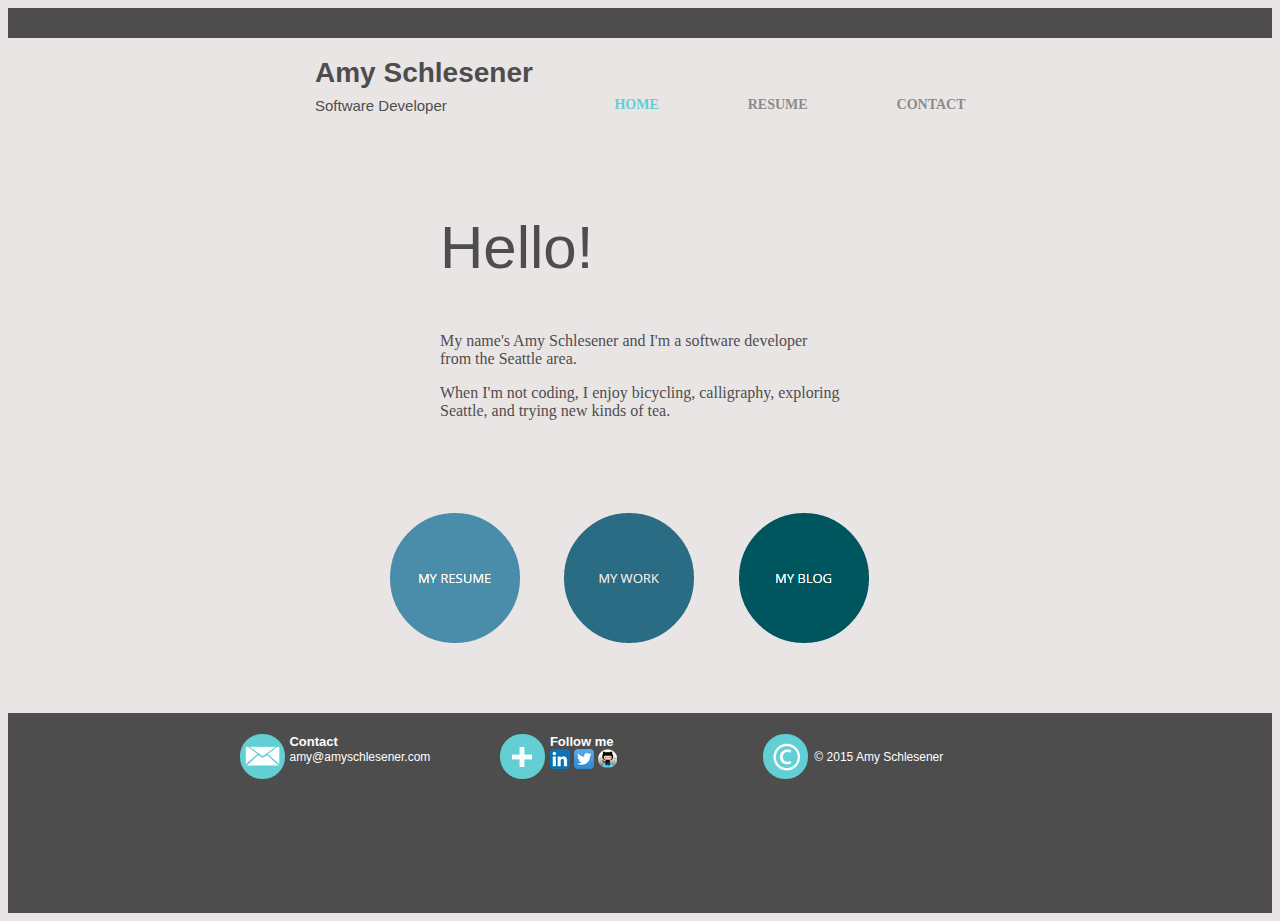
==== index.html @ a88ab92d "Add pages, pictures, and favicon" ====
<!DOCTYPE html PUBLIC "-//W3C//DTD HTML 4.01//EN" "http://www.w3.org/TR/html4/strict.dtd">
<html>
	<head>
		<meta name="google-site-verification" content="8hAzBsR2ztYKOH2r9H-T989ZE_0MTbPB0GRDzz-3sSo" />
		<meta charset="utf-8" >
		<meta content="text/html; charset=ISO-8859-1"
 http-equiv="content-type">
		<meta content="Amy Schlesener" name="author">
		<meta http-equiv="X-UA-Compatible" content="IE=Edge">
		<link rel="stylesheet" type="text/css" href="css/style.css">	
		 <link rel="shortcut icon" href="/favicon.ico" type="image/x-icon">
		<link rel="icon" href="/favicon.ico" type="image/x-icon">
		<title>Amy Schlesener - Welcome</title>
	</head>
	
	<body>
		<div id="container">
		
			<div id="header" class="header">
			</div>
			
			<div id="topMenu" class="topMenu">
				<div id="title" class="title">
					<h1>Amy Schlesener</h1>
					<h4>Software Developer</h4>
				</div>
				<div id="navigation" class="navigation">
					<span style="display:inline-block; width: 40px;"></span>
					<a style="color:#61CFD3;" href="index.html">HOME</a>  
					<span style="display:inline-block; width: 80px;"></span>				
					<a href="resume.html">RESUME</a>
					<span style="display:inline-block; width: 80px;"></span>				
					<a href="contact.html">CONTACT</a>
				</div>
			</div>

			<div id="content" class="content">
				<div id="welcomeContainer" class="centerContainer">
					<div id="welcomeParagraph" class="centerParagraph">
						<h2>Hello!</h2>
						<p>
						My name's Amy Schlesener and I'm a software developer from the Seattle area.
						</p>
						<p>
						When I'm not coding, I enjoy bicycling, calligraphy, exploring Seattle, and trying new kinds of tea. 
						</p>
					</div>
					<div id="myLinkButtons" class="centerImages">
						<a href="resume.html"><img class="centerImage" style="padding-right:20px;"src="pictures/myResumeButtonNormal.png" onmouseover="this.src='pictures/myResumeButtonHover.png';" onmouseout="this.src='pictures/myResumeButtonNormal.png';"></a>
						<a href="http://www.github.com/aschlesener/"><img style="padding-left:20px;padding-right:20px;"class="centerImage" src="pictures/myWorkButtonNormal.png" onmouseover="this.src='pictures/myWorkButtonHover.png';" onmouseout="this.src='pictures/myWorkButtonNormal.png';"></a>
						<a href="cryptic-coding"><img style="padding-left:20px;" class="centerImage" src="pictures/myBlogButtonNormal.png" onmouseover="this.src='pictures/myBlogButtonHover.png';" onmouseout="this.src='pictures/myBlogButtonNormal.png';"></a>
					</div>
				</div>
			</div>

			
			<div id="footer">
				<div id="footerCenter" class="footerCenter">
					<div id="footerContact" class="footerElement">
						<img class="verticalAlign" src="pictures/mailIcon.png">
						<div id="contactText" class="footerText">
							Contact
							<span class="footerSmallText">amy@amyschlesener.com</span>
						</div>
					</div>
					<div id="footerFollow" class="footerElement">
						<img class="verticalAlign" src="pictures/followIcon.png">
						<div id="followText" class="footerText">
							Follow me
							<div id="followButtons"class="footerButtons">
							<a href="http://www.linkedin.com/in/amyschlesener/"><img style="vertical-align:top" src="pictures/linkedinIconLight.png"></a>
							<a href="http://www.twitter.com/amyschlesener/"><img style="vertical-align:top" src="pictures/twitterIconLight.png"></a>
							<a href="http://www.github.com/aschlesener/"><img style="vertical-align:top;position:relative;" src="pictures/githubIconLight.png"></a>							
							</div>
						</div>
					</div>
					<div id="footerCopyright" class="footerElement">
						<img class="verticalAlign"   src="pictures/copyrightIcon.png">
						<div id="copyrightText" class="footerText">
							<div id="copyrightText" class="footerSmallText">
								&#169; 2015 Amy Schlesener
							</div>
						</div>
					</div>
				</div>
			</div>
		</div>
	</body>
</html>
---- css/style.css ----
body {
		background-color: #EAE5E5;
	}
	* {
		font-family: 'Noticia Text', sans-serif;	
		color: #4D4D4D;
	}
	#container {
		width: 100%;
		margin: 0px auto;
		padding-top: 0px;
	}
	#content {
		width: 700px;
		margin: 0px auto;
	}
	#content h2 {
		font-size: 60px;
		font-weight: normal;
	}
	#content h6 {
		font-size: 17px;
		font-weight: normal;
	}
	#header {
		width: 100%;
		height: 30px;
		top: 0px;
		background-color: #4D4D4D;
	}
	#footer {
		width:100%;
		height: 200px;
		top:10px;
		background-color: #4D4D4D;	
	}
	.topMenu {
		width: 700px;
		height: 125px;
		top: 0px;
		margin: 0px auto;
		position: relative;
	}
	.title {
		font-size: 14px;
		position: relative;
		font-weight: bold;
		height: 125px;
		width: 40%;
		float: left;
		top: 0px;
		text-indent: 25px;
	}
	.title h1 {
		height: 20px;
	}
	.title h4 {
		font-weight: normal;
		font-size: 15px;	
		top: 5px;
		height: 16px;
	}
	.navigation {
		padding-top: 57px;
		height: 45px;
		width: 60%;
		float: left;
	}
	.navigation a {
		font-size: 14px;
		font-weight: bold;
		text-decoration: none;
		color: #8B8B8B;	
		font-family: 'Noticia';
	}
	.navigation a:hover {
		color: #61CFD3
	}
	.centerContainer {
	width:500px;
		margin: 0px auto;
		position:relative;
	}
	.centerParagraph {
		width: 400px;
		height:300px;
		margin: 0px auto;
	}
	.centerParagraph p {
		width: 400px;
		font-family:Open Sans;
	}
	.centerImages {
		width:500px;
		height:200px;
		margin: 0px auto;
		display:inline-block;
	}
	.centerImage {
	 display:inline-block;

 		margin: 0px auto;
	}
	.socialContacts {
		height: 250px;
		position: relative;
		font-size: 17px;
		left: 100px;
		font-weight: normal;
		display: inline-block;
	}
	.verticalAlign {
		vertical-align: middle;
	}
	.footerCenter {
		width: 800px;
		height: 125px;
		margin: 0px auto;
	}
	.footerElement {
		height: 70px;
		width: 32%;
		display:inline-block;
		padding-top: 20px;
	}
	.footerText, 
	#footerSmallText {
		width:150px;
		height:70px;
		font-size: 13px;
		font-weight: bold;
		font-family: 'Open Sans', sans-serif;
		color: #FFFFFF;
		display:inline-block;
		}
	.footerSmallText {
		font-weight:normal;
		font-size:12px;
		color: #FFFFFF;
	}
	.footerButtons {
		width:150px;
		height:70px;
		display:inline-block;
		margin:auto;
	}
	.button, 
	#blogButton,
	#workButton,
	#resumeButton {
		width: 191px; 
		height: 191px; 
		display:block;	
	}
	.blogButton { 
		background-image: url('img/duck.png');
	}
	.workButton { 
		background-image: url('img/duck.png');
	}
	.resumeButton { 
		background-image: url('img/duck.png');
	}
	
	.clearfix:after {
		content:"."; 
		display:block; 
		height:0; 
		clear:both; 
		visibility:hidden;
		}
	.clearfix {display:inline-block;}
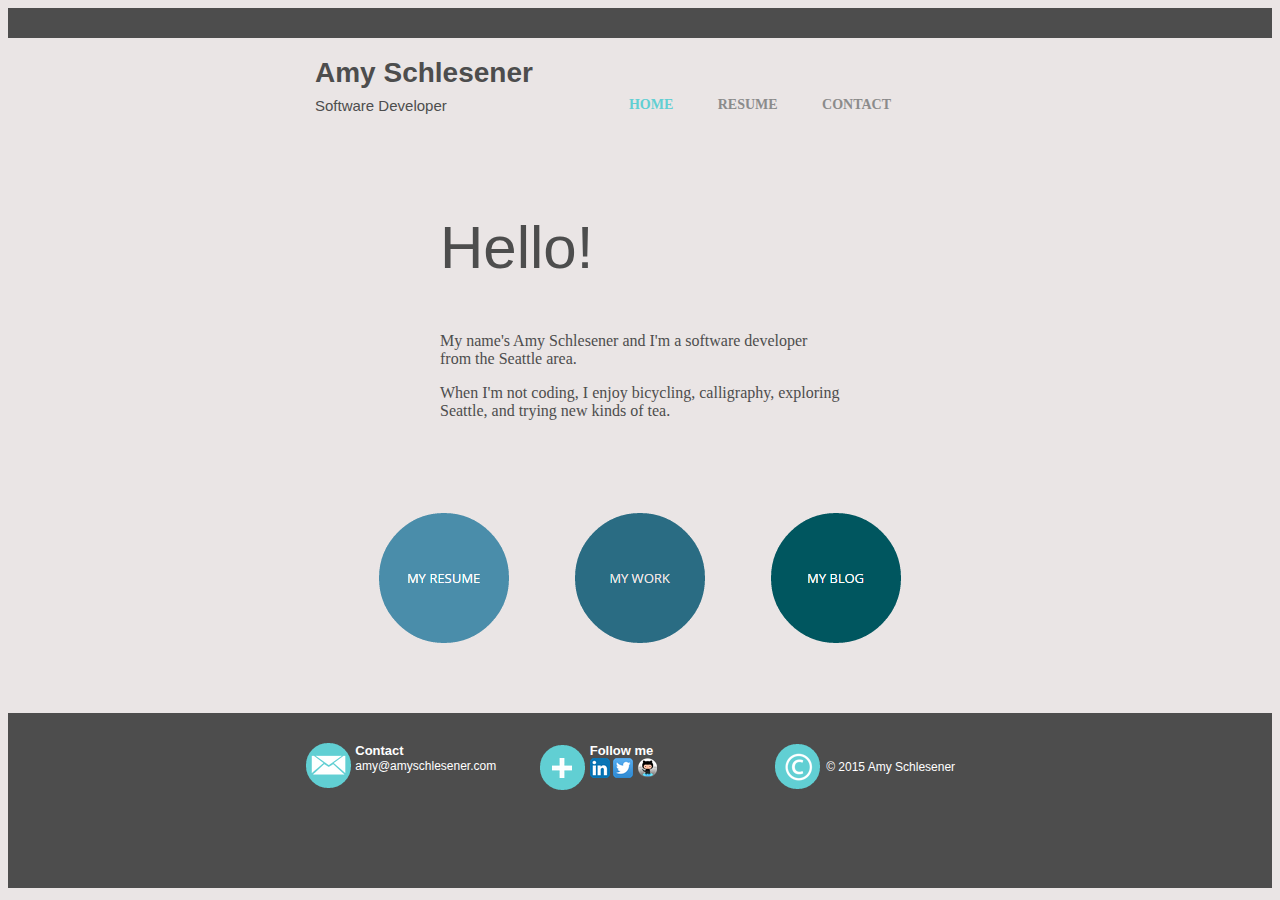
==== commit 6a406567: "Add responsiveness" ====
--- a/index.html
+++ b/index.html
@@ -2,13 +2,14 @@
 <html>
 	<head>
 		<meta name="google-site-verification" content="8hAzBsR2ztYKOH2r9H-T989ZE_0MTbPB0GRDzz-3sSo" />
+		<meta name="viewport" content="width=device-width, initial-scale=1">
 		<meta charset="utf-8" >
 		<meta content="text/html; charset=ISO-8859-1"
  http-equiv="content-type">
 		<meta content="Amy Schlesener" name="author">
 		<meta http-equiv="X-UA-Compatible" content="IE=Edge">
-		<link rel="stylesheet" type="text/css" href="css/style.css">	
-		 <link rel="shortcut icon" href="/favicon.ico" type="image/x-icon">
+		<link rel="stylesheet" type="text/css" href="css/style.css">
+		<link rel="shortcut icon" href="/favicon.ico" type="image/x-icon">
 		<link rel="icon" href="/favicon.ico" type="image/x-icon">
 		<title>Amy Schlesener - Welcome</title>
 	</head>
@@ -25,11 +26,8 @@
 					<h4>Software Developer</h4>
 				</div>
 				<div id="navigation" class="navigation">
-					<span style="display:inline-block; width: 40px;"></span>
 					<a style="color:#61CFD3;" href="index.html">HOME</a>  
-					<span style="display:inline-block; width: 80px;"></span>				
 					<a href="resume.html">RESUME</a>
-					<span style="display:inline-block; width: 80px;"></span>				
 					<a href="contact.html">CONTACT</a>
 				</div>
 			</div>
@@ -46,36 +44,41 @@
 						</p>
 					</div>
 					<div id="myLinkButtons" class="centerImages">
-						<a href="resume.html"><img class="centerImage" style="padding-right:20px;"src="pictures/myResumeButtonNormal.png" onmouseover="this.src='pictures/myResumeButtonHover.png';" onmouseout="this.src='pictures/myResumeButtonNormal.png';"></a>
-						<a href="http://www.github.com/aschlesener/"><img style="padding-left:20px;padding-right:20px;"class="centerImage" src="pictures/myWorkButtonNormal.png" onmouseover="this.src='pictures/myWorkButtonHover.png';" onmouseout="this.src='pictures/myWorkButtonNormal.png';"></a>
-						<a href="cryptic-coding"><img style="padding-left:20px;" class="centerImage" src="pictures/myBlogButtonNormal.png" onmouseover="this.src='pictures/myBlogButtonHover.png';" onmouseout="this.src='pictures/myBlogButtonNormal.png';"></a>
+						<div class="centered">
+							<a href="resume.html"><img src="pictures/myResumeButtonNormal.png" onmouseover="this.src='pictures/myResumeButtonHover.png';" onmouseout="this.src='pictures/myResumeButtonNormal.png';"></a>
+						</div>
+						<div class="centered">
+							<a href="http://www.github.com/aschlesener/"><img src="pictures/myWorkButtonNormal.png" onmouseover="this.src='pictures/myWorkButtonHover.png';" onmouseout="this.src='pictures/myWorkButtonNormal.png';"></a>
+						</div>
+						<div class="centered">
+							<a href="cryptic-coding"><img src="pictures/myBlogButtonNormal.png" onmouseover="this.src='pictures/myBlogButtonHover.png';" onmouseout="this.src='pictures/myBlogButtonNormal.png';"></a>
+						</div>
 					</div>
 				</div>
 			</div>
 
-			
 			<div id="footer">
 				<div id="footerCenter" class="footerCenter">
 					<div id="footerContact" class="footerElement">
-						<img class="verticalAlign" src="pictures/mailIcon.png">
+						<img src="pictures/mailIcon.png">
 						<div id="contactText" class="footerText">
 							Contact
 							<span class="footerSmallText">amy@amyschlesener.com</span>
 						</div>
 					</div>
 					<div id="footerFollow" class="footerElement">
-						<img class="verticalAlign" src="pictures/followIcon.png">
+						<img src="pictures/followIcon.png">
 						<div id="followText" class="footerText">
 							Follow me
 							<div id="followButtons"class="footerButtons">
-							<a href="http://www.linkedin.com/in/amyschlesener/"><img style="vertical-align:top" src="pictures/linkedinIconLight.png"></a>
-							<a href="http://www.twitter.com/amyschlesener/"><img style="vertical-align:top" src="pictures/twitterIconLight.png"></a>
-							<a href="http://www.github.com/aschlesener/"><img style="vertical-align:top;position:relative;" src="pictures/githubIconLight.png"></a>							
+								<a href="http://www.linkedin.com/in/amyschlesener/"><img src="pictures/linkedinIconLight.png"></a>
+								<a href="http://www.twitter.com/amyschlesener/"><img  src="pictures/twitterIconLight.png"></a>
+								<a href="http://www.github.com/aschlesener/"><img style="position:relative;" src="pictures/githubIconLight.png"></a>							
 							</div>
 						</div>
 					</div>
 					<div id="footerCopyright" class="footerElement">
-						<img class="verticalAlign"   src="pictures/copyrightIcon.png">
+						<img src="pictures/copyrightIcon.png">
 						<div id="copyrightText" class="footerText">
 							<div id="copyrightText" class="footerSmallText">
 								&#169; 2015 Amy Schlesener
--- a/css/style.css
+++ b/css/style.css
@@ -1,17 +1,16 @@
 	body {
 		background-color: #EAE5E5;
-	}
-	* {
+		max-width:100%;
+		max-height:100%;
 		font-family: 'Noticia Text', sans-serif;	
 		color: #4D4D4D;
 	}
+
 	#container {
-		width: 100%;
 		margin: 0px auto;
 		padding-top: 0px;
 	}
 	#content {
-		width: 700px;
 		margin: 0px auto;
 	}
 	#content h2 {
@@ -23,14 +22,13 @@
 		font-weight: normal;
 	}
 	#header {
-		width: 100%;
 		height: 30px;
 		top: 0px;
 		background-color: #4D4D4D;
 	}
 	#footer {
-		width:100%;
-		height: 200px;
+		max-width:100%;
+		height: 175px;
 		top:10px;
 		background-color: #4D4D4D;	
 	}
@@ -65,6 +63,7 @@
 		height: 45px;
 		width: 60%;
 		float: left;
+		text-align:center;
 	}
 	.navigation a {
 		font-size: 14px;
@@ -72,12 +71,13 @@
 		text-decoration: none;
 		color: #8B8B8B;	
 		font-family: 'Noticia';
+		padding-right:40px;
 	}
 	.navigation a:hover {
 		color: #61CFD3
 	}
 	.centerContainer {
-	width:500px;
+		width:600px;
 		margin: 0px auto;
 		position:relative;
 	}
@@ -87,19 +87,31 @@
 		margin: 0px auto;
 	}
 	.centerParagraph p {
-		width: 400px;
+		
 		font-family:Open Sans;
 	}
 	.centerImages {
-		width:500px;
+		width:600px;
 		height:200px;
 		margin: 0px auto;
 		display:inline-block;
-	}
-	.centerImage {
-	 display:inline-block;
+		text-align:center;
+	}
+	.centerImages a {
+		display:inline-block;
+		width:130px;
 
- 		margin: 0px auto;
+	}
+	.centered {
+		width:32%;
+		display:inline-block;	
+	}
+	.leftContainer {
+		width:700px;
+		height:400px;
+		position:relative;	
+		margin: 0px auto;
+		position: relative;	
 	}
 	.socialContacts {
 		height: 250px;
@@ -109,31 +121,36 @@
 		font-weight: normal;
 		display: inline-block;
 	}
-	.verticalAlign {
+	.footerCenter {
+		width: 750px;
+		height: 125px;
+		margin: 0px auto;
 		vertical-align: middle;
-	}
-	.footerCenter {
-		width: 800px;
-		height: 125px;
-		margin: 0px auto;
+		text-align: center;
 	}
 	.footerElement {
-		height: 70px;
-		width: 32%;
-		display:inline-block;
-		padding-top: 20px;
+		height: 60px;
+		width: 230px;
+		display:inline-block;
+		vertical-align: middle;
+		margin-top:30px;
+	}
+	.footerElement img {
+		vertical-align: middle;
 	}
 	.footerText, 
 	#footerSmallText {
 		width:150px;
-		height:70px;
+		text-align:left;
+		height:45px;
+		font-family: 'Open Sans', sans-serif;
 		font-size: 13px;
 		font-weight: bold;
-		font-family: 'Open Sans', sans-serif;
 		color: #FFFFFF;
 		display:inline-block;
 		}
 	.footerSmallText {
+		font-family: 'Noticia Text', sans-serif;	
 		font-weight:normal;
 		font-size:12px;
 		color: #FFFFFF;
@@ -144,24 +161,6 @@
 		display:inline-block;
 		margin:auto;
 	}
-	.button, 
-	#blogButton,
-	#workButton,
-	#resumeButton {
-		width: 191px; 
-		height: 191px; 
-		display:block;	
-	}
-	.blogButton { 
-		background-image: url('img/duck.png');
-	}
-	.workButton { 
-		background-image: url('img/duck.png');
-	}
-	.resumeButton { 
-		background-image: url('img/duck.png');
-	}
-	
 	.clearfix:after {
 		content:"."; 
 		display:block; 
@@ -169,4 +168,104 @@
 		clear:both; 
 		visibility:hidden;
 		}
-	.clearfix {display:inline-block;}+	.clearfix {display:inline-block;}
+	
+	@media (max-width: 700px) {
+		body {
+			max-width:100%;
+		}
+		content {
+			max-width:100%;
+		}
+		#header {
+			max-width: 100%;
+		}
+		#footer {
+			width: 100%;
+			height:275px;
+		}
+		h2 {
+			text-align:center;
+			margin-top:10px;
+			margin-bottom: 10px;
+		}
+		p {
+			text-align:center;
+		}
+		.centerContainer {
+			width:100%;
+		}
+		.footerCenter {
+			width: 100%;
+			height:275px;
+		}
+		.footerElement {
+			margin: 0 auto;
+			height: 70px;
+			width:240px;
+			margin: 0 auto;
+			padding-top: 20px;
+			display:block;
+		}
+		.footerText {
+			width:150px;
+			height:70px;
+		}
+		.footerSmallText {
+			width:150px;
+			height:70px;
+		}
+		
+		.topMenu {
+			max-width:100%;
+			height:100px;
+		}
+		.title {
+			margin: 0 auto;
+			position:relative;
+			top: 0px;
+			float:none;
+			height:75%;
+			width:100%;
+			text-align:center;
+		}
+		.title h1 {
+			height: 20px;
+		}
+		.title h4 {
+			height: 16px;
+		}
+		.navigation {
+			position:relative;
+			float:none;
+			text-align:center;
+			padding-top:0px;
+			width:100%;
+			height:25%;
+		}
+		.navigation a {
+			padding-right:25px;
+		}
+		.centerParagraph {
+			width: 100%;
+			height:85%;
+		}
+		.leftContainer {
+			width: 100%;
+			height:85%;
+		}
+		.centerImages {
+			width:100%;
+			height:150px;
+			margin: 0px auto;
+			display:inline-block;
+			text-align:center;
+			overflow:auto;
+		}
+		.socialContacts {
+			margin: 0px auto;
+			width:100%;
+			text-align:center;
+			left:0px;
+		}
+	}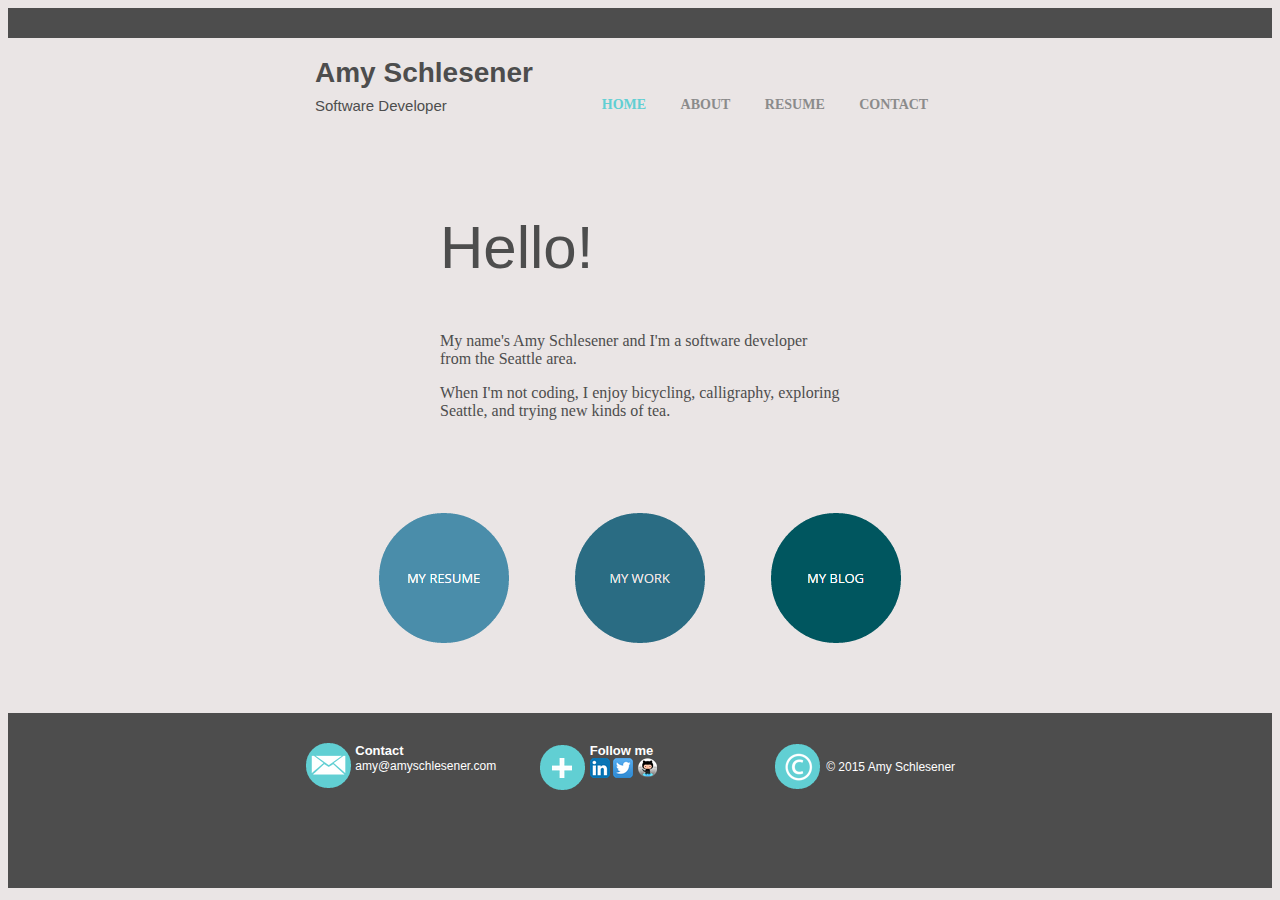
==== commit d547b811: "Use HTML5 nav element" ====
--- a/index.html
+++ b/index.html
@@ -25,11 +25,12 @@
 					<h1>Amy Schlesener</h1>
 					<h4>Software Developer</h4>
 				</div>
-				<div id="navigation" class="navigation">
-					<a style="color:#61CFD3;" href="index.html">HOME</a>  
+				<nav class="navigation">
+					<a style="color:#61CFD3;" href="index.html">HOME</a> 
+					<a href="about.html">ABOUT</a>					
 					<a href="resume.html">RESUME</a>
 					<a href="contact.html">CONTACT</a>
-				</div>
+				</nav>
 			</div>
 
 			<div id="content" class="content">
--- a/css/style.css
+++ b/css/style.css
@@ -71,7 +71,7 @@
 		text-decoration: none;
 		color: #8B8B8B;	
 		font-family: 'Noticia';
-		padding-right:40px;
+		padding-right:30px;
 	}
 	.navigation a:hover {
 		color: #61CFD3
@@ -108,13 +108,13 @@
 	}
 	.leftContainer {
 		width:700px;
-		height:400px;
 		position:relative;	
 		margin: 0px auto;
 		position: relative;	
+		padding-bottom:20px;
 	}
 	.socialContacts {
-		height: 250px;
+		height: 220px;
 		position: relative;
 		font-size: 17px;
 		left: 100px;
@@ -189,6 +189,9 @@
 			margin-top:10px;
 			margin-bottom: 10px;
 		}
+		h4 {
+			text-align:center;
+		}
 		p {
 			text-align:center;
 		}
@@ -242,9 +245,10 @@
 			padding-top:0px;
 			width:100%;
 			height:25%;
+			margin: 0px auto;
 		}
 		.navigation a {
-			padding-right:25px;
+			padding-right:6px;
 		}
 		.centerParagraph {
 			width: 100%;
@@ -253,6 +257,9 @@
 		.leftContainer {
 			width: 100%;
 			height:85%;
+		}
+		.leftParagraph p {
+			text-align:left;
 		}
 		.centerImages {
 			width:100%;
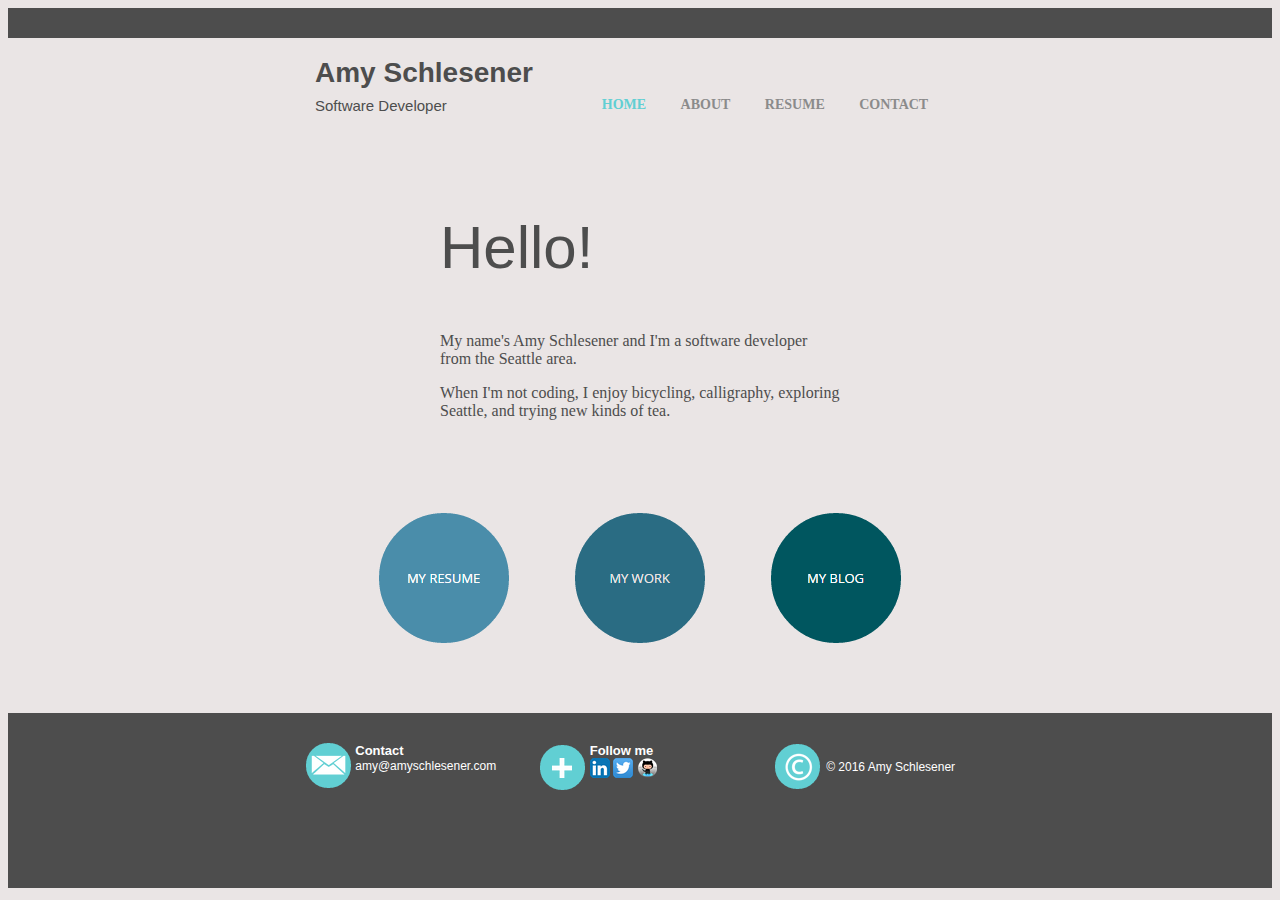
==== commit 17b4e172: "Update date" ====
--- a/index.html
+++ b/index.html
@@ -82,7 +82,7 @@
 						<img src="pictures/copyrightIcon.png">
 						<div id="copyrightText" class="footerText">
 							<div id="copyrightText" class="footerSmallText">
-								&#169; 2015 Amy Schlesener
+								&#169; 2016 Amy Schlesener
 							</div>
 						</div>
 					</div>
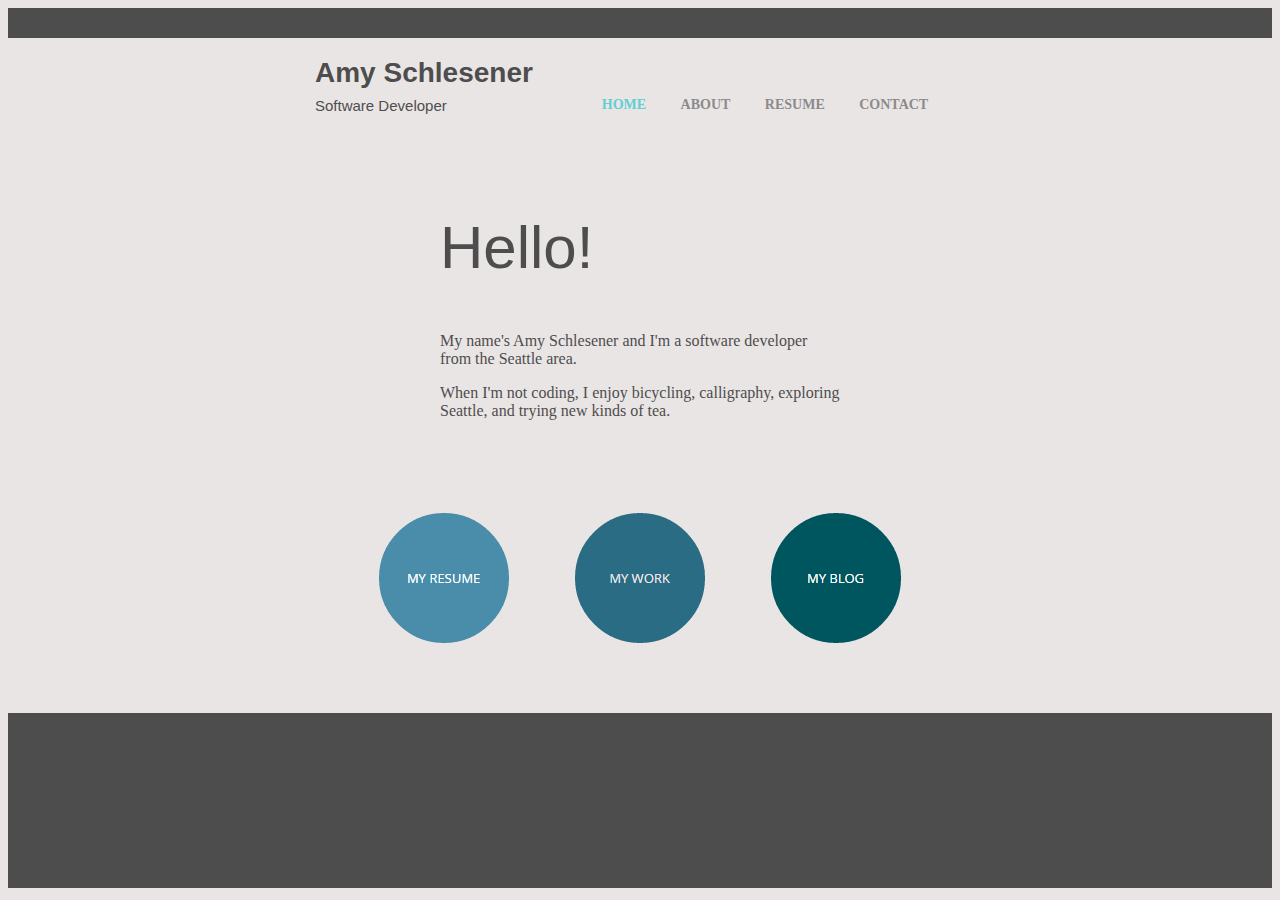
==== commit fd751e38: "Use template for footer" ====
--- a/index.html
+++ b/index.html
@@ -12,6 +12,12 @@
 		<link rel="shortcut icon" href="/favicon.ico" type="image/x-icon">
 		<link rel="icon" href="/favicon.ico" type="image/x-icon">
 		<title>Amy Schlesener - Welcome</title>
+		<script src="https://code.jquery.com/jquery-3.1.1.min.js" integrity="sha256-hVVnYaiADRTO2PzUGmuLJr8BLUSjGIZsDYGmIJLv2b8=" crossorigin="anonymous"></script>
+		<script> 
+			$(function(){
+			  $("#footer").load("footer.html"); 
+			});
+		</script> 
 	</head>
 	
 	<body>
@@ -49,44 +55,16 @@
 							<a href="resume.html"><img src="pictures/myResumeButtonNormal.png" onmouseover="this.src='pictures/myResumeButtonHover.png';" onmouseout="this.src='pictures/myResumeButtonNormal.png';"></a>
 						</div>
 						<div class="centered">
-							<a href="http://www.github.com/aschlesener/"><img src="pictures/myWorkButtonNormal.png" onmouseover="this.src='pictures/myWorkButtonHover.png';" onmouseout="this.src='pictures/myWorkButtonNormal.png';"></a>
+							<a href="http://www.github.com/aschlesener/" target="_blank"><img src="pictures/myWorkButtonNormal.png" onmouseover="this.src='pictures/myWorkButtonHover.png';" onmouseout="this.src='pictures/myWorkButtonNormal.png';"></a>
 						</div>
 						<div class="centered">
-							<a href="cryptic-coding"><img src="pictures/myBlogButtonNormal.png" onmouseover="this.src='pictures/myBlogButtonHover.png';" onmouseout="this.src='pictures/myBlogButtonNormal.png';"></a>
+							<a href="cryptic-coding" target="_blank"><img src="pictures/myBlogButtonNormal.png" onmouseover="this.src='pictures/myBlogButtonHover.png';" onmouseout="this.src='pictures/myBlogButtonNormal.png';"></a>
 						</div>
 					</div>
 				</div>
 			</div>
 
 			<div id="footer">
-				<div id="footerCenter" class="footerCenter">
-					<div id="footerContact" class="footerElement">
-						<img src="pictures/mailIcon.png">
-						<div id="contactText" class="footerText">
-							Contact
-							<span class="footerSmallText">amy@amyschlesener.com</span>
-						</div>
-					</div>
-					<div id="footerFollow" class="footerElement">
-						<img src="pictures/followIcon.png">
-						<div id="followText" class="footerText">
-							Follow me
-							<div id="followButtons"class="footerButtons">
-								<a href="http://www.linkedin.com/in/amyschlesener/"><img src="pictures/linkedinIconLight.png"></a>
-								<a href="http://www.twitter.com/amyschlesener/"><img  src="pictures/twitterIconLight.png"></a>
-								<a href="http://www.github.com/aschlesener/"><img style="position:relative;" src="pictures/githubIconLight.png"></a>							
-							</div>
-						</div>
-					</div>
-					<div id="footerCopyright" class="footerElement">
-						<img src="pictures/copyrightIcon.png">
-						<div id="copyrightText" class="footerText">
-							<div id="copyrightText" class="footerSmallText">
-								&#169; 2016 Amy Schlesener
-							</div>
-						</div>
-					</div>
-				</div>
 			</div>
 		</div>
 	</body>
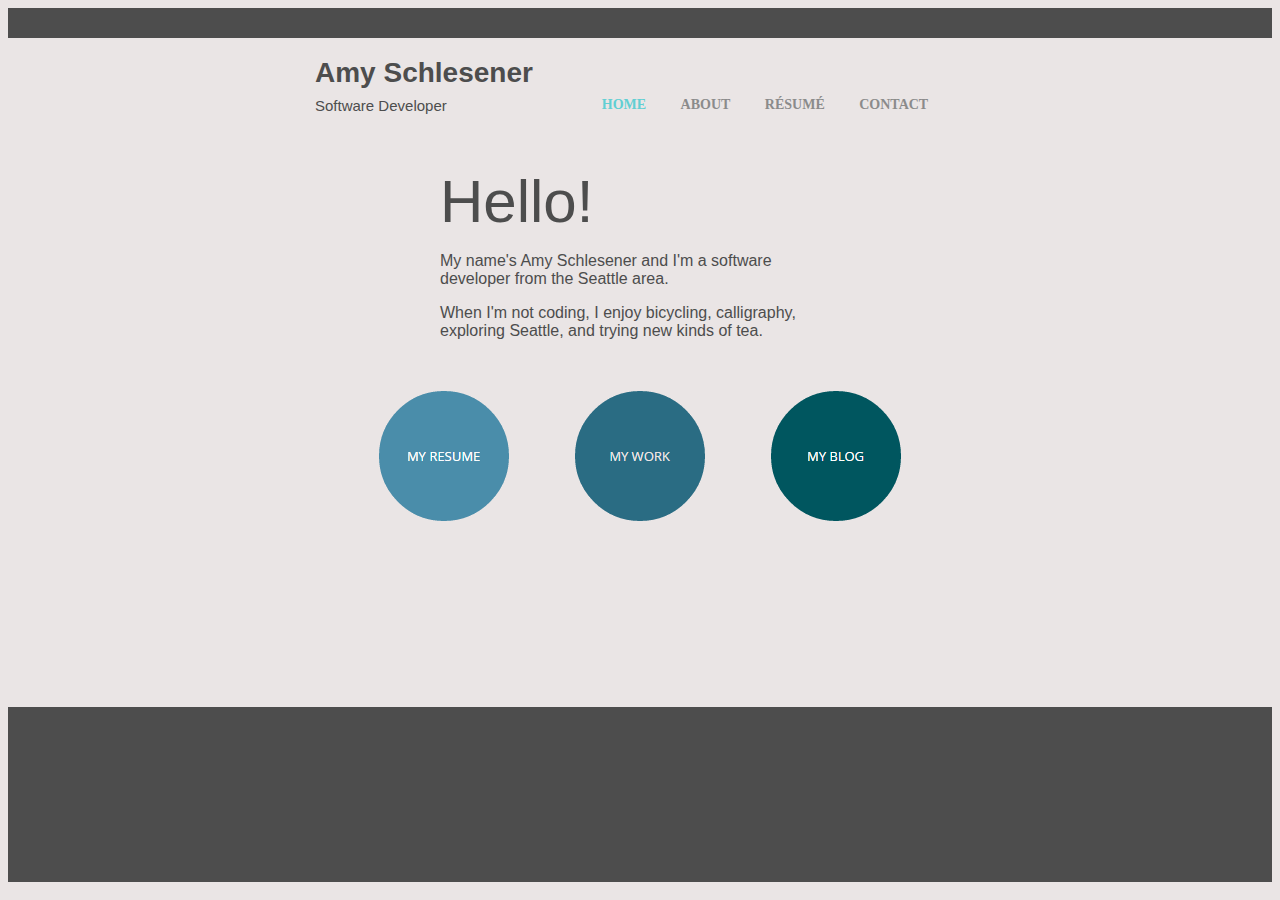
==== commit 17af4925: "More design tweaks" ====
--- a/index.html
+++ b/index.html
@@ -34,7 +34,7 @@
 				<nav class="navigation">
 					<a style="color:#61CFD3;" href="index.html">HOME</a> 
 					<a href="about.html">ABOUT</a>					
-					<a href="resume.html">RESUME</a>
+					<a href="resume.html">RÉSUMÉ</a>
 					<a href="contact.html">CONTACT</a>
 				</nav>
 			</div>
--- a/css/style.css
+++ b/css/style.css
@@ -12,14 +12,19 @@
 	}
 	#content {
 		margin: 0px auto;
+		min-height: calc(100vh - 360px);
 	}
 	#content h2 {
 		font-size: 60px;
 		font-weight: normal;
+		margin-bottom:2px;
+		margin-top:4px;
 	}
 	#content h6 {
 		font-size: 17px;
 		font-weight: normal;
+		margin-bottom:2px;
+		margin-top:4px;
 	}
 	#header {
 		height: 30px;
@@ -83,12 +88,10 @@
 	}
 	.centerParagraph {
 		width: 400px;
-		height:300px;
-		margin: 0px auto;
-	}
-	.centerParagraph p {
-		
-		font-family:Open Sans;
+		margin: 0px auto;
+	}
+	.leftParagraph {
+		margin-top:10px;
 	}
 	.centerImages {
 		width:600px;
@@ -96,16 +99,17 @@
 		margin: 0px auto;
 		display:inline-block;
 		text-align:center;
+		margin-top:35px;
 	}
 	.centerImages a {
 		display:inline-block;
 		width:130px;
-
 	}
 	.centered {
 		width:32%;
 		display:inline-block;	
 	}
+	
 	.leftContainer {
 		width:700px;
 		position:relative;	
@@ -113,6 +117,13 @@
 		position: relative;	
 		padding-bottom:20px;
 	}
+	.leftContainer a {
+		color: #4D4D4D;
+	}
+	.leftContainer h6 {
+		margin-left:2px;
+	}
+	
 	.socialContacts {
 		height: 220px;
 		position: relative;
@@ -121,6 +132,9 @@
 		font-weight: normal;
 		display: inline-block;
 	}
+	.socialContacts img {
+		vertical-align:middle;	
+	}
 	.footerCenter {
 		width: 750px;
 		height: 125px;
@@ -139,7 +153,7 @@
 		vertical-align: middle;
 	}
 	.footerText, 
-	#footerSmallText {
+	.footerSmallText {
 		width:150px;
 		text-align:left;
 		height:45px;
@@ -174,8 +188,9 @@
 		body {
 			max-width:100%;
 		}
-		content {
+		#content {
 			max-width:100%;
+			min-height: calc(100vh - 445px);
 		}
 		#header {
 			max-width: 100%;
@@ -189,7 +204,7 @@
 			margin-top:10px;
 			margin-bottom: 10px;
 		}
-		h4 {
+		h4, h6 {
 			text-align:center;
 		}
 		p {
